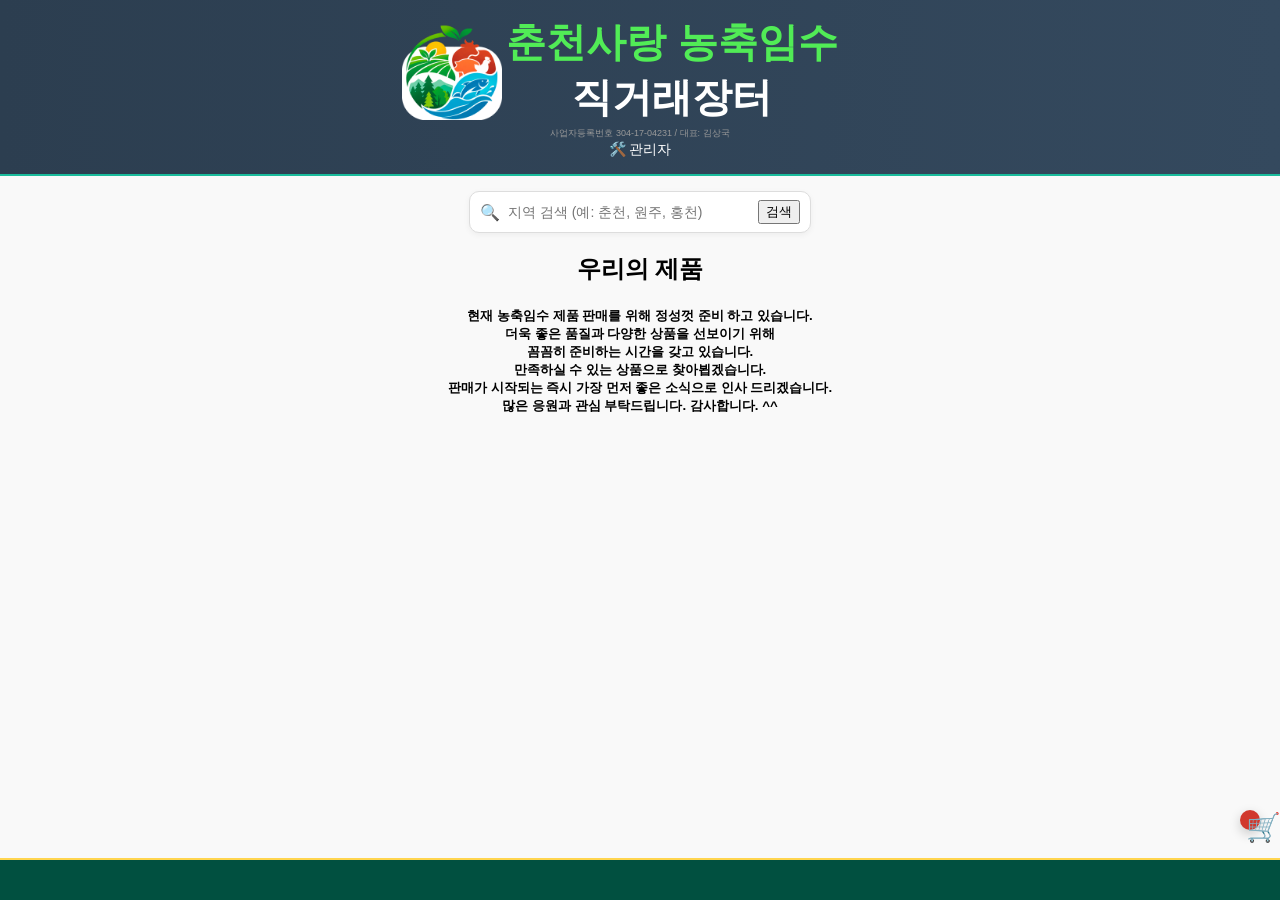
==== index.html @ 5936c318 "merge remote" ====
<!DOCTYPE html>
<html lang="ko">
<head>
    <meta charset="UTF-8">
    <meta name="viewport" content="width=device-width, initial-scale=1.0">

    <title>농축임수 직거래장터</title>

    <!-- PWA -->
    <link rel="manifest" href="./manifest.json">

    <!-- 핸드폰 아이콘 -->
    <link rel="icon" href="./로고.png">
    <link rel="apple-touch-icon" href="./로고.png">

    <meta name="theme-color" content="#ffffff">

    <link rel="stylesheet" href="style.css">
</head>

    <!-- 헤더 -->
    <header class="top-header">
        <div class="logo-box">
            <img src="assets/로고-2.png" alt="로고" class="logo">
            <h3 class="site-name">
              <span id="market-name">농축임수</span>
              <span style="color: #ffffff;">직거래장터</span>
            </h3>
            
        </div>
        <p style="font-size: 9px; color: #999; margin: 2px 0 0; text-align: center;">
  사업자등록번호 304-17-04231 / 대표: 김상국
</p>

        <a href="#" class="admin-link" onclick="goAdmin()">🛠️ 관리자</a>
    </header>

    <!-- 상품 목록 -->
    <main>
            <section class="product">

        <!-- 지역 검색 -->
        <div class="search-box">
            <span class="search-icon">🔍</span>
            <input
                id="region-search-input"
                type="text"
                placeholder="지역 검색 (예: 춘천, 원주, 홍천)"
            >
            <button id="region-search-btn">검색</button>
        </div>
            <h2>우리의 제품</h2>
            <h5>현재 농축임수 제품 판매를 위해 정성껏 준비 하고 있습니다.<br> 
                더욱 좋은 품질과 다양한 상품을 선보이기 위해<br> 
                꼼꼼히 준비하는 시간을 갖고 있습니다.<br>
                만족하실 수 있는 상품으로 찾아뵙겠습니다.<br>
                판매가 시작되는 즉시 가장 먼저 좋은 소식으로 인사 드리겠습니다.<br>
                많은 응원과 관심 부탁드립니다. 감사합니다. ^^</h5>
            <div id="product-list" class="product-list"></div>
        </section>
    </main>

    <!-- 장바구니 버튼 -->
    <button id="cart-toggle" class="cart-toggle">🛒</button>
    <!-- 농축임수 센터 뉴스 티커 -->
    <div id="bottomNotice">
         <div class="ticker" id="newsTicker"></div>
    </div>
    <!-- 장바구니 -->
    <div class="cart-box">

        <span id="cart-close" class="cart-close">&times;</span>

        <h2>🛒 장바구니</h2>

        <p id="cart-message" class="cart-message"></p>

        <!-- 장바구니 상품 -->
        <div id="cart-items"></div>

        <!-- 총합 -->
        <h3 id="cart-total">총합: 0원</h3>
        <div id="cart-status"></div>

        <!-- 버튼 -->
        <button id="clear-cart">장바구니 비우기</button>
        <button class="pay-btn">결제하기</button>

        <!-- 주문조회 -->
        <hr>

        <h3>🧾 주문 조회</h3>

        <div class="order-search-box">
            <input
                id="order-search-input"
                type="text"
                placeholder="이름 또는 전화번호 입력"
            >
            <button id="order-search-btn">주문조회</button>
        </div>

        <div id="order-result"></div>

        <!-- 결제 패널 -->
        <div id="pay-panel" class="pay-panel">
            <div class="pay-content">

                <!-- 판매자 정보 -->
                <div class="seller-info">
                    <h3>🏦 판매자 계좌 정보</h3>

                     <div id="seller-account-list"></div>
                </div>

                <!-- 구매자 정보 -->
                <h3>결제 정보</h3>

                <input type="text" id="buyer-name" placeholder="이름">
                <input type="text" id="buyer-address" placeholder="주소">
                <input type="text" id="buyer-phone" placeholder="전화번호">
                <textarea 
                    id="buyer-memo" 
                    placeholder="판매자에게 전달할 내용 (예: 직거래/택배요청/배송 요청사항)"
                    rows="4"
                ></textarea>

                <h4 id="pay-total"></h4>

                <p id="pay-message"></p>
                <p id="order-status" class="order-status"></p>

                <button id="pay-confirm">주문 대기</button>
                <button id="pay-close">닫기</button>

            </div>
        </div>
    </div>

    <!-- 상품 상세 모달 -->
    <div id="modal" class="modal">
        <div class="modal-content">

            <span id="modal-close" class="close">&times;</span>

            <img id="modal-img" alt="상품 이미지">
            <h2 id="modal-title"></h2>
            <p id="modal-desc"></p>
            <h3 id="modal-price"></h3>

            <button id="modal-cart-btn">장바구니 추가</button>
        </div>
    </div>

    <script src="script.js"></script>

</body>
</html>
---- style.css ----
/* =========================
   기본
========================= */
body {
    font-family: Arial, sans-serif;
    margin: 0;
    padding: 0 0 50px 0;   /* 하단 기사줄 간격 아래 여백 추가 */
    text-align: center;
    background-color: #f9f9f9;
}

html, body {
    width: 100%;
    overflow-x: hidden;
    overflow-y: auto;
}

/* =========================
   헤더
========================= */
.top-header {
    position: sticky;
    top: 0;
    z-index: 1000;

    background: linear-gradient(90deg, #2c3e50, #34495e);
    padding: 15px;
    border-bottom: 2px solid #1abc9c;
}

.logo-box {
    display: flex;
    align-items: center;
    justify-content: center;
    gap: 4px;
}

.logo {
    width: 100px;
    height: auto;
    object-fit: cover;
    margin-left: -40px;
}

.site-name {
    font-size: 22px;
    font-weight: bold;
    color: white;
    margin: 0;
}

.site-name span {      /*  춘천사랑 농축임수 직거래장터 관련 코드 */
    display: block;
    font-size: 40px;
    color: #51ec56;
    margin-top: 0px;  /*  춘천사랑 농축임수 와 직거래장터 사이 간격 코드 */
}

/* =========================
   상품 영역
========================= */
.product {
    padding: 5px;
   margin: 0;
   padding-bottom: 0.5px;  /*    //////////////////////////////////////////////  구매자용 하단 기사줄 여백 */
}

/* =========================
   상품 카드
========================= */
.product-list {
    display: grid;
    grid-template-columns: repeat(auto-fit, 180px);
    gap: 10px;
    padding: 10px;
    justify-content: center;
}

/* =========================
   카드
========================= */
#product-list .product-item {
    background: white;
    border-radius: 12px;
    padding: 8px;
    border: 1px solid #ddd;

    width: 170px;
    box-sizing: border-box;

    margin: 0;
    box-shadow: 0 2px 8px rgba(0,0,0,0.05);
}

/* 이미지 */
.product-item img {
    width: 100%;
    height: 100px;
    object-fit: cover;
    border-radius: 8px;
}

/*////////////////////////////////////////////////// 고객용 상품 카드 글자간격, 크기 조절 */
.product-item h3,
.product-item p {
    margin: 0px;
    font-size: 15px;
    line-height: 2;
}
/*////////////////////////////////////////////////// 관리용 상품 카드 글자간격, 크기 조절 */
.product-item h4 {
    margin: 0px;
    font-size: 15px;
    line-height: 1.5;
}
/*////////////////////////////// 고객용과 관리용 상품 카드 상품설명 내용 글자간격, 크기 조절 */
.product-item p {
    margin: 0px;
    font-size: 12px;
    line-height: 1.5;
}
/* hover */
.product-item:hover {
    transform: translateY(-6px);
    box-shadow: 0 6px 15px rgba(0,0,0,0.1);
}

.product-item:active {
    transform: scale(0.97);
}

/* =========================
   가격
========================= */
.price {
    margin: 10px 0;
}

.original {
    text-decoration: line-through;
    color: #999;
    margin-right: 8px;
}

.sale {
    color: #e74c3c;
    font-weight: bold;
    font-size: 1.3em;
}

.sale::after {
    content: "원";
    margin-left: 2px;
    font-size: 0.9em;
}

/* =========================
   버튼
========================= */
.cart-btn {
    margin-top: 10px;
    padding: 8px 12px;
    border: none;
    background: #1abc9c;
    color: white;
    border-radius: 6px;
    cursor: pointer;
}

/* =========================
   🛒 장바구니 (완전 안정 버전)
========================= */
.cart-box {
    position: fixed;

    top: 80px;
    right: 20px;

    width: 340px;
    max-height: 70vh;
    overflow-y: auto;

    background: white;
    padding: 15px;
    border-radius: 12px;
    border: 1px solid #ddd;

    box-shadow: 0 4px 12px rgba(0,0,0,0.15);
    z-index: 9999;

    opacity: 0;
    visibility: hidden;
    transition: opacity 0.1s ease;
}

.cart-box.open {
    opacity: 1;
    visibility: visible;
}

/* =========================
   cart item
========================= */
.cart-item {
    display: flex;
    justify-content: space-between;
    padding: 6px 0;
    border-bottom: 1px solid #eee;
    font-size: 14px;
}

#cart-total {
    color: #e74c3c;
}

/* =========================
   결제 버튼
========================= */
.pay-btn {
    width: 100%;
    padding: 10px;
    margin-top: 10px;
    background: #1abc9c;
    color: white;
    border: none;
    border-radius: 8px;
}

/* =========================
   모달
========================= */
.modal {
    display: none;
    position: fixed;
    z-index: 2000;
    left: 0;
    top: 0;
    width: 100%;
    height: 100%;
    background: rgba(0,0,0,0.6);
}

.modal-content {
    background: white;
    width: 320px;
    height: 450px;   /* 🔥 핵심 */

    margin: 10% auto;
    padding: 15px;
    border-radius: 12px;

    display: flex;
    flex-direction: column;
    overflow: hidden; /* 🔥 넘치는 것 차단 */
    position: relative;
}

.modal-content img {
    width: 100%;
    height: 180px;
    object-fit: cover;

    flex-shrink: 0;
}

#modal-desc {
    font-size: 13px;
    max-height: 60px;
    overflow: hidden;
}

/* =========================
   모달 닫기 버튼 (X)
========================= */
.close {
    position: absolute;
    top: 10px;
    right: 10px;

    font-size: 22px;
    font-weight: bold;

    width: 28px;
    height: 28px;

    display: flex;
    align-items: center;
    justify-content: center;

    border-radius: 50%;
    cursor: pointer;

    background: #f5f5f5;
    color: #333;
}

.close:hover {
    background: #e74c3c;
    color: white;
}
/* =========================
   애니메이션
========================= */
@keyframes fadeIn {
    from { opacity: 0; }
    to { opacity: 1; }
}

/* =========================
   모바일
========================= */
@media (max-width: 768px) {
    #admin-orders {
        grid-template-columns: repeat(auto-fill, 140px);
        gap: 2px;
        justify-content: start;
    }
    body {
        min-height: 100vh;
    }
    .top-header {
        padding: 16px 10px;
    }

    .logo {
        width: 70px;
        height: auto;
        margin-right: 0px;
    }

    .site-name {
        font-size: 24px;
        line-height: 1.2;
    }

    .logo-box {
        gap: 8px;
    }

    .product-list {
    display: flex;
    flex-wrap: wrap;
    justify-content: center;
    gap: 2px;   /*   /////////////////////////////////////////////////// 핸드폰 카드 크기 조절 */

    padding: 5px;
}

    .cart-box {
    position: fixed;
    bottom: 80px;
    left: 5%;
    right: 5%;
    width: auto;
    max-height: 60vh;
    background: white;
    padding: 15px;
    border-radius: 12px;
    border: 1px solid #ddd;
    box-shadow: 0 4px 12px rgba(0,0,0,0.15);
    overflow-y: auto;
    touch-action: auto;
    z-index: 9999;
    }

    .pay-panel {
        align-items: flex-start;
        padding-top: 30px;
    }
    
    .pay-content {
    width: 90%;
    max-height: 80vh;

    padding: 20px;
    overflow-y: auto;

    box-sizing: border-box;
  }
}

/* =========================
   장바구니 버튼
========================= */
.cart-toggle {
    position: fixed;
    right: 20px;
    bottom: 70px;

    width: 20px;
    height: 20px;
    border-radius: 50%;

    background: #d1382d;
    color: white;
    border: none;

    font-size: 28px;
    box-shadow: 0 4px 12px rgba(0,0,0,0.2);

    z-index: 2000;
}

/* =========================
   💳 결제 패널
========================= */
.pay-panel {
    display: none;
    position: fixed;
    z-index: 3000;
    left: 0;
    top: 0;
    width: 100%;
    height: 100%;
    
    background: rgba(0,0,0,0.5);

    justify-content: center;
    align-items: center;
}

.pay-panel.active {
    display: flex;
}

/* 결제 박스 */
.pay-content {
    width: 320px;
    background: white;
    padding: 24px;
    border-radius: 14px;

    box-shadow: 0 8px 25px rgba(0,0,0,0.2);
    animation: fadeIn 0.25s ease;
}

/* 제목 */
.pay-content h3 {
    margin-top: 0;
    margin-bottom: 10px;
}

/* 입력창 */
.pay-content input,
.pay-content textarea {
    width: 100%;
    max-width: 300px;   /* 👈 핵심 */
    padding: 10px;
    margin: 0 auto 10px; /* 👈 가운데 정렬 */
    display: block;

    border-radius: 8px;
    border: 1px solid #ddd;
    font-size: 14px;
}

.pay-content textarea {
    height: 90px;
    resize: none;
}

.pay-content input:focus {
    outline: none;
    border-color: #1abc9c;
    box-shadow: 0 0 0 2px rgba(26,188,156,0.2);
}

/* 💰 총 금액 */
#pay-total {
    text-align: right;
    margin: 10px 0;
    font-size: 16px;
    color: #e74c3c;
    font-weight: bold;
}

/* 메시지 */
#pay-message {
    font-size: 13px;
    color: #666;
}

/* 주문 상태 */
.order-status {
    font-size: 14px;
    margin: 10px 0;
    color: #1abc9c;
}

/* 버튼 */
#pay-confirm,
#pay-close {
    width: 100%;
    padding: 10px;
    margin-top: 8px;
    border: none;
    border-radius: 8px;
    cursor: pointer;
}

/* 주문 완료 버튼 */
#pay-confirm {
    background: #1abc9c;
    color: white;
}

/* 닫기 버튼 */
#pay-close {
    background: #eee;
}

/* 🏦 판매자 정보 */
.seller-info {
    background: #ecfdf5;
    border: 1px solid #d1fae5;
    padding: 10px;
    border-radius: 8px;
    margin-bottom: 15px;
    font-size: 13px;
}

.status-badge {
    padding: 6px 10px;
    border-radius: 8px;
    font-weight: bold;
    color: white;
    display: inline-block;
}

.status-pending { background: gray; }
.status-paid { background: rgb(43, 54, 218); }
.status-ready { background: orange; }
.status-shipping { background: purple; }
.status-done { background: green; }


#admin-orders {        /* ================================ 주문한 카드와 카드 사이 간격을 조절하는 코드 */
    display: grid;
    grid-template-columns: repeat(auto-fill, 200px);
    gap: 0px;
    justify-content: start;
}

/* =========================
   🧾 주문 카드 압축 (핵심 추가)
========================= */
.order-item {
    background: white;
    border: 1px solid #ddd;
    border-radius: 10px;

    padding: 6px 8px;   /* 핵심: 줄이기 */
    margin-bottom: 2px;  /* 카드 간격 줄이기 */
    flex-wrap: wrap;
    flex-direction: column;

    font-size: 13px;
    line-height: 1.2;

    display: flex;
    flex-direction: column;
    gap: 2px; /* 줄 간격 최소화 */
}

/* 제목 (이름) */
.order-item h3 {
    margin: 0;
    font-size: 14px;
    display: flex;
    justify-content: space-between;
    align-items: center;
}

/* 상태 뱃지 */
.status-badge {
    padding: 2px 6px;
    font-size: 11px;
    border-radius: 6px;
}

/* 상품 리스트 */
.order-item ul {
    margin: 4px 0;
    padding-left: 14px;
    font-size: 12px;
}

/* br 제거 효과 (이미 JS에서 br 많이 쓰고 있어서 압축) */
.order-item br {
    display: none;
}

/* 금액 강조 줄 */
.order-item {
    font-size: 13px;
}

/* =========================
   버튼 영역 압축
========================= */
.order-item button {
    padding: 2px 3px;
    font-size: 12px;

    margin: 2px 2px 0 0;
    border: 1px solid #ddd;
    border-radius: 4px;

    background: #f9f9f9;
    display: inline-block;
    align-items: center;
    cursor: pointer;
    line-height: 1.5;
}

/* 버튼 hover */
.order-item button:hover {
    background: #eee;
}

.search-box {
    display: flex;
    align-items: center;

    max-width: 320px;
    margin: 10px auto 20px;

    background: white;
    border: 1px solid #ddd;
    border-radius: 10px;

    padding: 8px 10px;

    box-shadow: 0 2px 6px rgba(0,0,0,0.05);
}

.search-box input {
    border: none;
    outline: none;
    background: transparent;
    flex: 1;
    font-size: 14px;
}

.search-icon {
    font-size: 16px;
    margin-right: 6px;
    color: #888;
}

#order-search {
    width: 100%;
    border: none;
    outline: none;

    font-size: 14px;
    background: transparent;
}
/* =========================
   전체 주문 보기 버튼
========================= */
.reset-btn {
    display: inline-block;
    padding: 6px 10px;
    margin: 10px 0;

    border: 1px solid #e0e0e0;
    border-radius: 8px;
    background: #fff;

    color: #4a6cf7;
    cursor: pointer;
    font-size: 14px;
}

.reset-btn:hover {
    background: #f5f7ff;
}

.order-search-box {
    margin-top: 12px;
    display: flex;
    gap: 6px;
}

.order-search-box input {
    flex: 1;
    padding: 8px;
    border: 1px solid #ddd;
    border-radius: 6px;
}

.order-search-box button {
    padding: 8px 12px;
    border: none;
    background: #1abc9c;
    color: white;
    border-radius: 6px;
    cursor: pointer;
}

#order-result {
    margin-top: 12px;
    max-height: 250px;
    overflow-y: auto;
    text-align: left;
}

/* =========================
   계좌번호 복사 버튼
========================= */

.copy-account-btn {
    margin-left: 8px;
    padding: 5px 10px;
    border: 1px solid #1abc9c;
    border-radius: 6px;
    background: #1abc9c;
    color: #fcfcfc;
    font-size: 13px;
    cursor: pointer;
    transition: 0.2s;
}

.copy-account-btn:hover {
    background: #4a6cf7;
    color: white;
}

.copy-account-btn:active {
    transform: scale(0.95);
}

.cart-close {
    position: absolute;
    top: 10px;
    right: 12px;

    width: 28px;
    height: 28px;

    display: flex;
    justify-content: center;
    align-items: center;

    border-radius: 50%;
    cursor: pointer;

    font-size: 22px;
    font-weight: bold;

    background: #f5f5f5;
    color: #333;
}

.cart-close:hover {
    background: #e74c3c;
    color: white;
}

/* ===============================
   📰 농축임수 센터 뉴스 티커
================================= */

#bottomNotice {
    position: fixed;
    left: 0;
    bottom: 0;

    width: 100%;
    height: 42px;

    background: #015040;
    color: #fff;

    overflow: hidden;

    display: flex;
    align-items: center;

    z-index: 1500;

    border-top: 2px solid #ffd54f;
    box-sizing: border-box;
}

.ticker {
    display: inline-flex;
    align-items: center;
    white-space: nowrap;
    padding-left: 100%;

    animation: tickerMove 88s linear infinite;
}

.ticker span {
    display: inline-block;
    margin-right: 44px;
    font-size: 15px;
    font-weight: bold;
}

.news {
    color: #ffffff;
}

.event {
    color: #ffe082;
}

@keyframes tickerMove {
    from {
        transform: translateX(0);
    }
    to {
        transform: translateX(-100%);
    }
}

.admin-link,
.customer-link {
    margin-left: auto;
    font-size: 14px;
    color: #fff;
    text-decoration: none;
}

.admin-link:hover,
.customer-link:hover {
    text-decoration: underline;
}
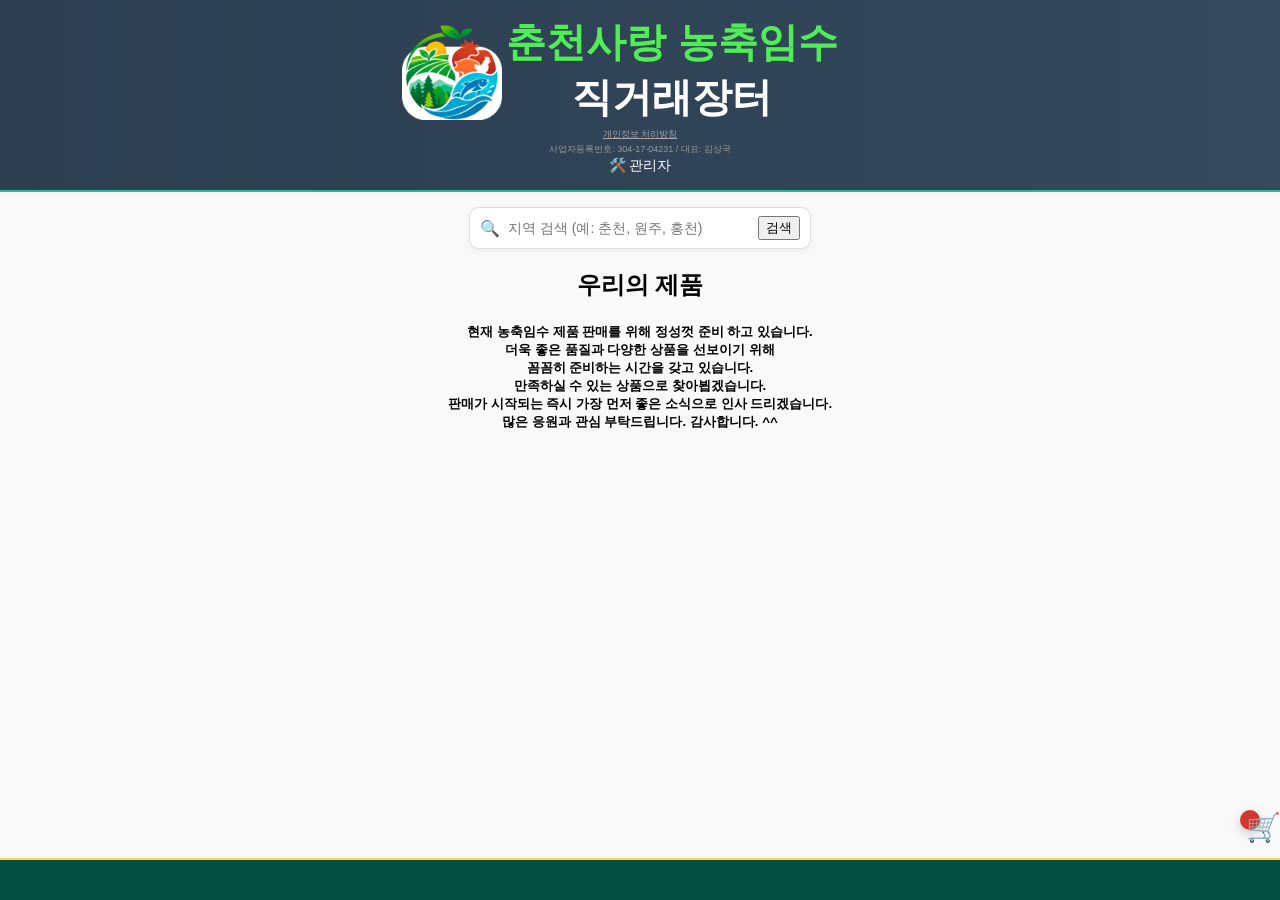
==== commit e923cb00: "merge remote" ====
--- a/index.html
+++ b/index.html
@@ -28,9 +28,14 @@
             </h3>
             
         </div>
-        <p style="font-size: 9px; color: #999; margin: 2px 0 0; text-align: center;">
-  사업자등록번호 304-17-04231 / 대표: 김상국
+          <p style="font-size: 9px; margin: 3px 0 2px; text-align: center;">
+  <a href="privacy.html" style="color: #a7a5a5; text-decoration: underline;">
+    개인정보 처리방침
+  </a>
 </p>
+  <p style="font-size: 9px; color: #999; margin: 2px 0 0; text-align: center;">
+  사업자등록번호: 304-17-04231 / 대표: 김상국
+  </p>
 
         <a href="#" class="admin-link" onclick="goAdmin()">🛠️ 관리자</a>
     </header>
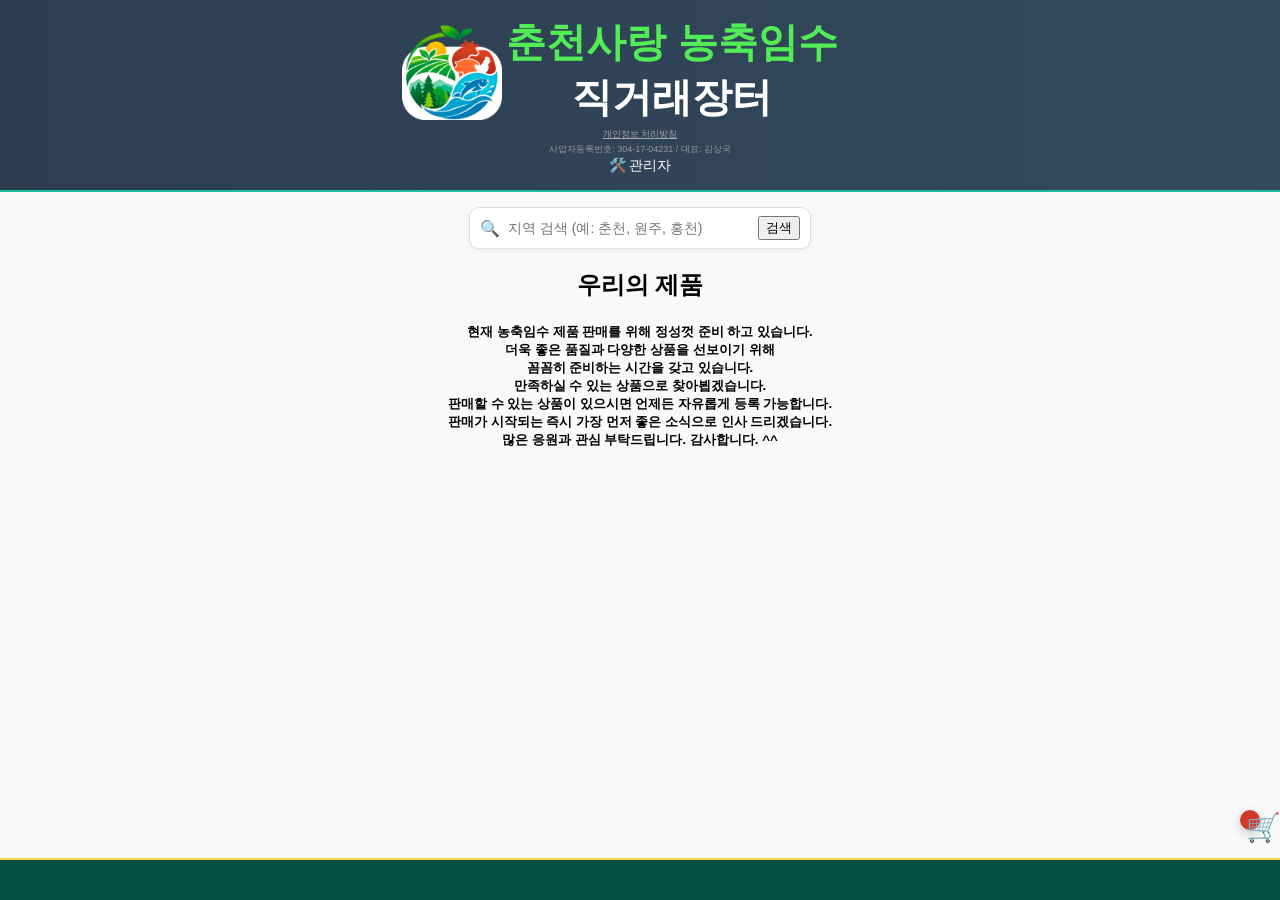
==== commit 5c123093: "merge remote" ====
--- a/index.html
+++ b/index.html
@@ -59,6 +59,7 @@
                 더욱 좋은 품질과 다양한 상품을 선보이기 위해<br> 
                 꼼꼼히 준비하는 시간을 갖고 있습니다.<br>
                 만족하실 수 있는 상품으로 찾아뵙겠습니다.<br>
+                판매할 수 있는 상품이 있으시면 언제든 자유롭게 등록 가능합니다.<br>
                 판매가 시작되는 즉시 가장 먼저 좋은 소식으로 인사 드리겠습니다.<br>
                 많은 응원과 관심 부탁드립니다. 감사합니다. ^^</h5>
             <div id="product-list" class="product-list"></div>
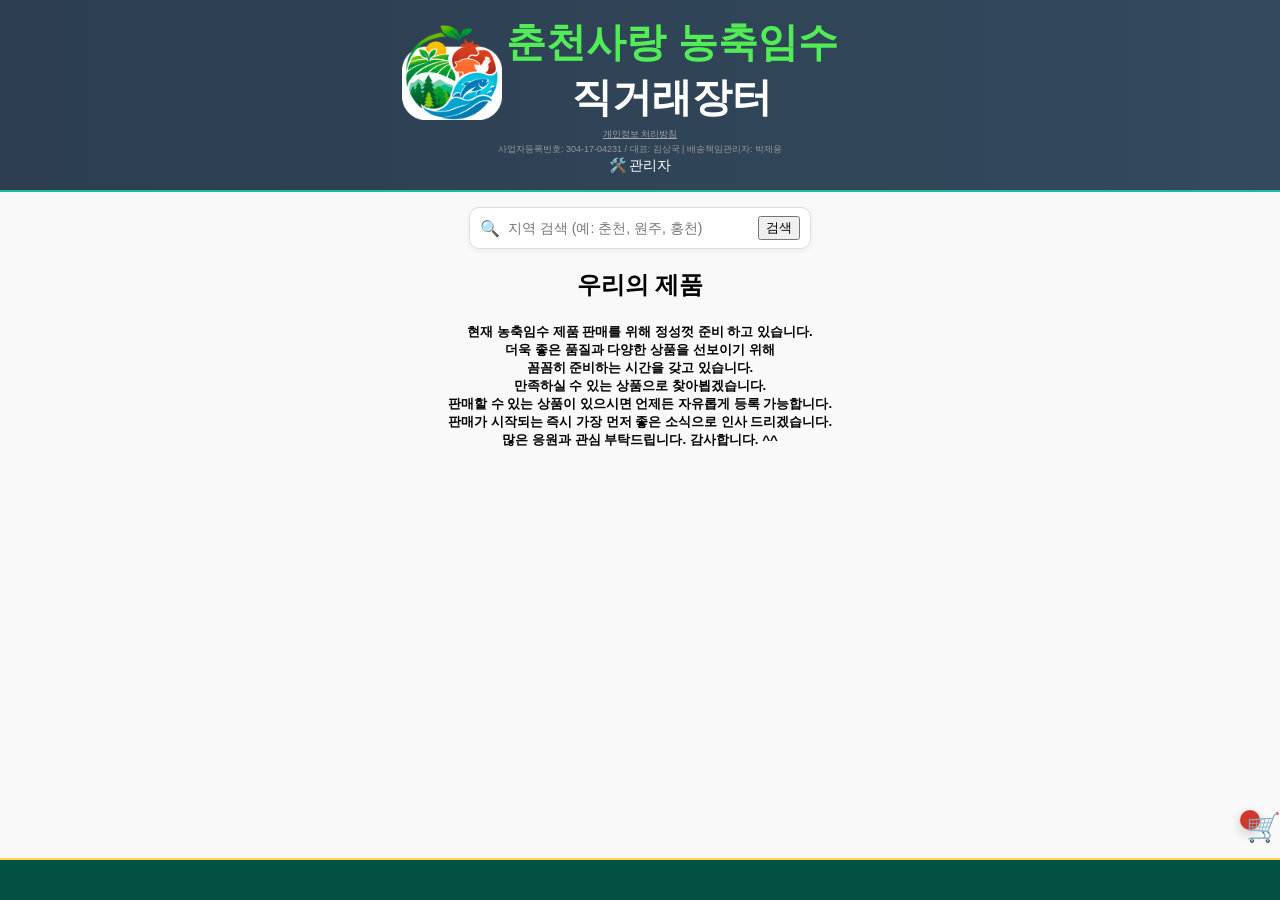
==== commit d870c92f: "merge remote" ====
--- a/index.html
+++ b/index.html
@@ -34,7 +34,7 @@
   </a>
 </p>
   <p style="font-size: 9px; color: #999; margin: 2px 0 0; text-align: center;">
-  사업자등록번호: 304-17-04231 / 대표: 김상국
+  사업자등록번호: 304-17-04231 / 대표: 김상국 | 배송책임관리자: 박제용
   </p>
 
         <a href="#" class="admin-link" onclick="goAdmin()">🛠️ 관리자</a>
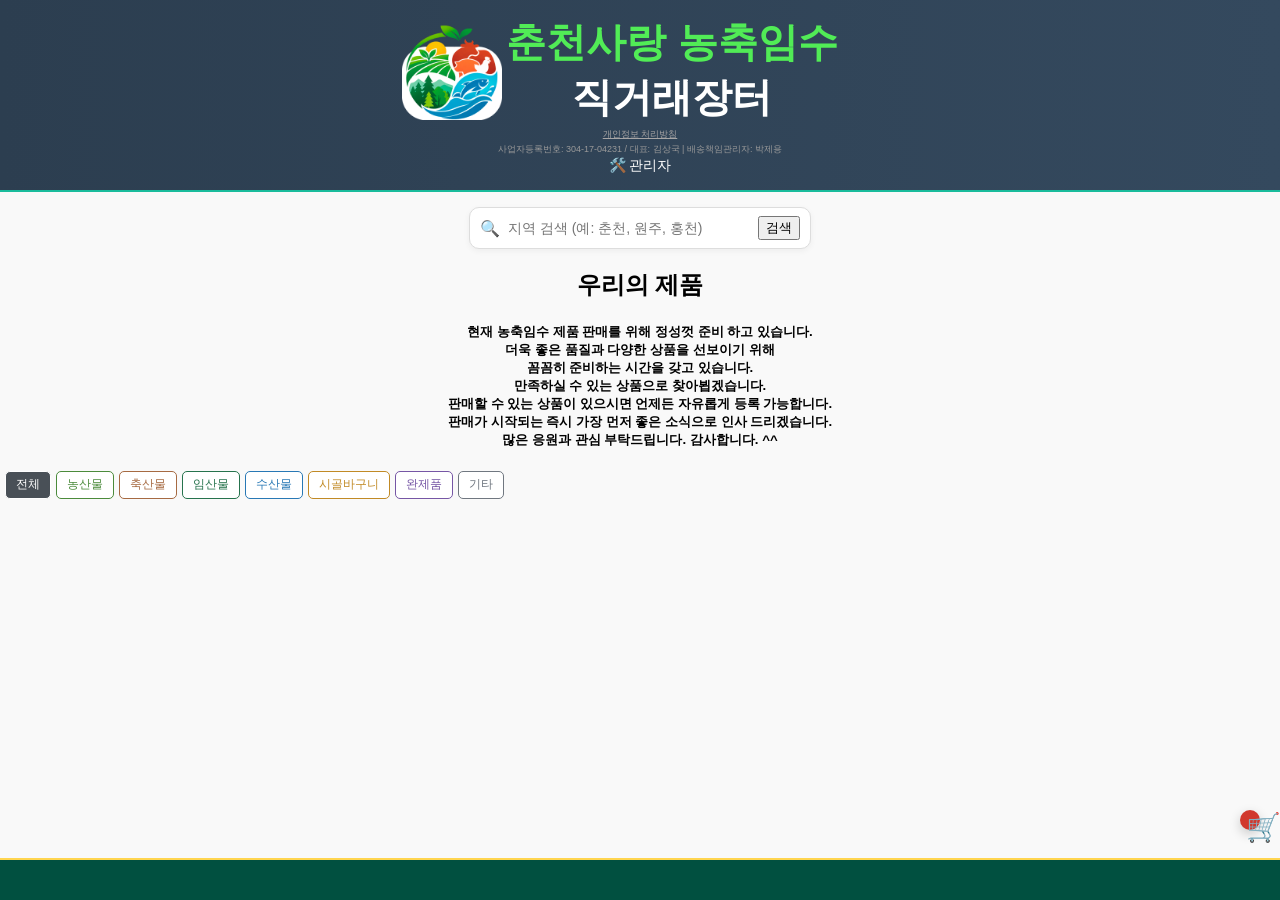
==== commit 724d4479: "merge remote" ====
--- a/index.html
+++ b/index.html
@@ -62,7 +62,20 @@
                 판매할 수 있는 상품이 있으시면 언제든 자유롭게 등록 가능합니다.<br>
                 판매가 시작되는 즉시 가장 먼저 좋은 소식으로 인사 드리겠습니다.<br>
                 많은 응원과 관심 부탁드립니다. 감사합니다. ^^</h5>
-            <div id="product-list" class="product-list"></div>
+
+                <!-- 상품 분류 버튼 -->
+                <div id="product-category-filter">
+                    <button class="cat-all" data-category="">전체</button>
+                    <button class="cat-farm" data-category="농산물">농산물</button>
+                    <button class="cat-livestock" data-category="축산물">축산물</button>
+                    <button class="cat-forest" data-category="임산물">임산물</button>
+                    <button class="cat-sea" data-category="수산물">수산물</button>
+                    <button class="cat-basket" data-category="시골바구니">시골바구니</button>
+                    <button class="cat-ready" data-category="완제품">완제품</button>
+                    <button class="cat-other" data-category="기타">기타</button>
+                </div>
+
+                <div id="product-list" class="product-list"></div>
         </section>
     </main>
 
--- a/style.css
+++ b/style.css
@@ -828,4 +828,44 @@
 .admin-link:hover,
 .customer-link:hover {
     text-decoration: underline;
-}+}
+/*//////////////////////////////////////////////////////////// 농축임수, 시골바누니, 기타 색상 코드*/
+#product-category-filter {
+    display: flex;
+    flex-wrap: wrap;
+    gap: 5px;
+    margin: 12px 0;
+}
+
+#product-category-filter button {
+    padding: 5px 10px;
+    border: 1px solid currentColor;
+    border-radius: 5px;
+    background: #fff;
+    font-size: 12px;
+    font-weight: 500;
+    line-height: 1.3;
+    cursor: pointer;
+}
+
+.cat-all      { color: #495057; }
+.cat-farm     { color: #4B8B3B; }
+.cat-livestock { color: #A66A42; }
+.cat-forest   { color: #26734D; }
+.cat-sea      { color: #2878B5; }
+.cat-basket   { color: #C18A25; }
+.cat-ready    { color: #7656A5; }
+.cat-other    { color: #707780; }
+
+#product-category-filter button.active {
+    color: #fff;
+}
+
+#product-category-filter .cat-all.active { background: #495057; }
+#product-category-filter .cat-farm.active { background: #4B8B3B; }
+#product-category-filter .cat-livestock.active { background: #A66A42; }
+#product-category-filter .cat-forest.active { background: #26734D; }
+#product-category-filter .cat-sea.active { background: #2878B5; }
+#product-category-filter .cat-basket.active { background: #C18A25; }
+#product-category-filter .cat-ready.active { background: #7656A5; }
+#product-category-filter .cat-other.active { background: #707780; }
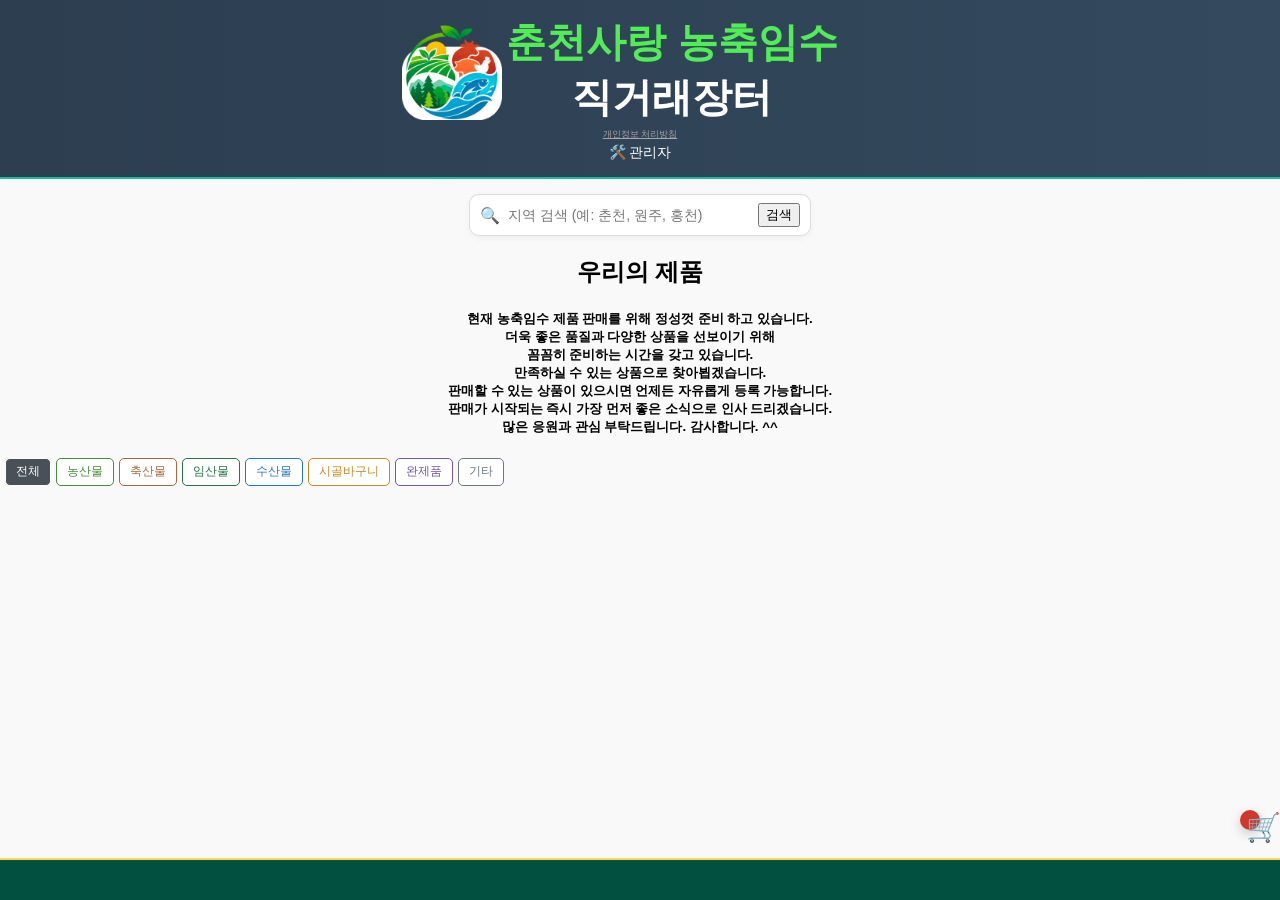
==== commit 0c8db985: "merge remote" ====
--- a/index.html
+++ b/index.html
@@ -34,7 +34,7 @@
   </a>
 </p>
   <p style="font-size: 9px; color: #999; margin: 2px 0 0; text-align: center;">
-  사업자등록번호: 304-17-04231 / 대표: 김상국 | 배송책임관리자: 박제용
+ <!-- 사업자등록번호: 304-17-04231 / 대표: 김상국 | 배송책임관리자: 박제용 -->
   </p>
 
         <a href="#" class="admin-link" onclick="goAdmin()">🛠️ 관리자</a>
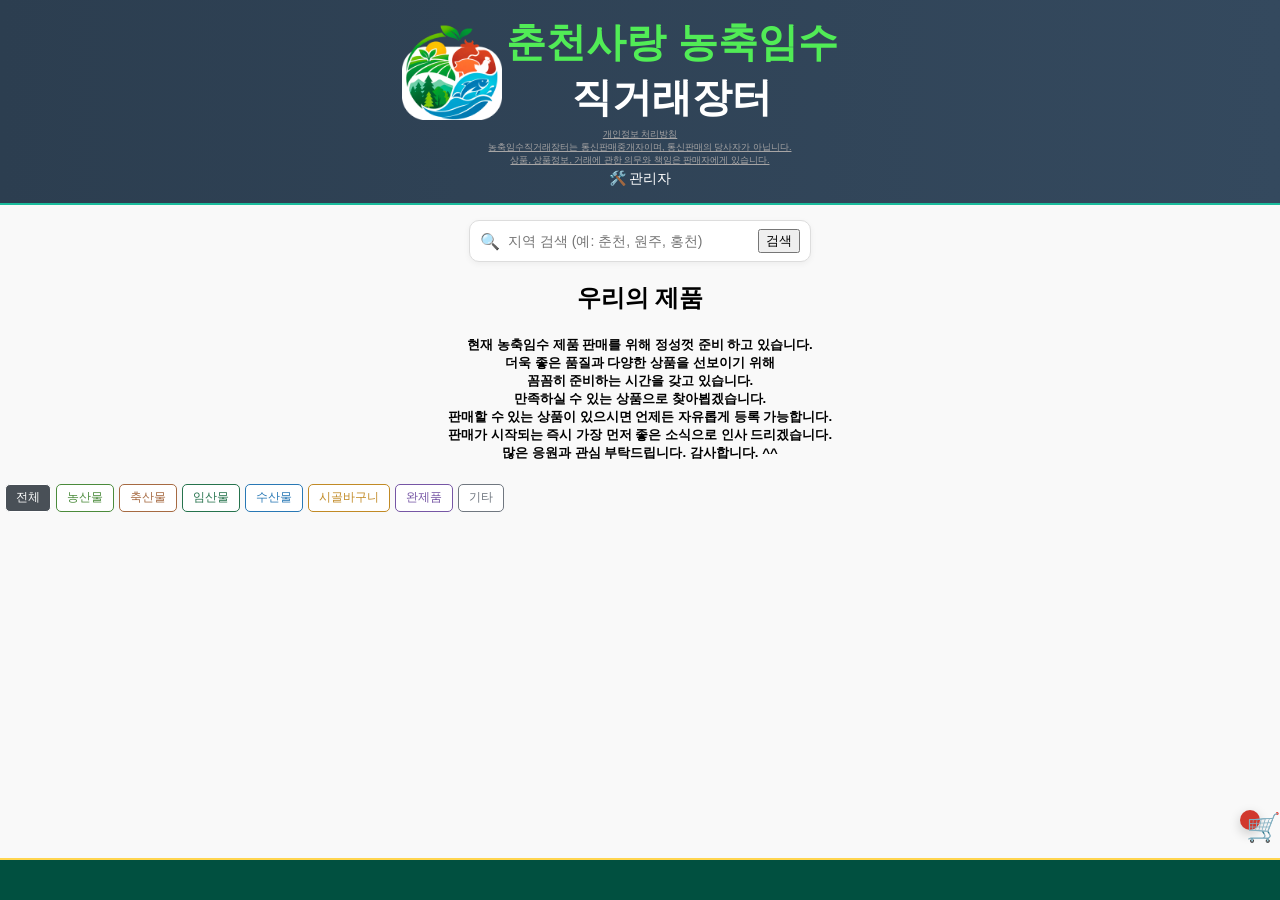
==== commit 7883f65d: "merge remote" ====
--- a/index.html
+++ b/index.html
@@ -30,7 +30,8 @@
         </div>
           <p style="font-size: 9px; margin: 3px 0 2px; text-align: center;">
   <a href="privacy.html" style="color: #a7a5a5; text-decoration: underline;">
-    개인정보 처리방침
+    개인정보 처리방침<br>농축임수직거래장터는 통신판매중개자이며, 통신판매의 당사자가 아닙니다.
+    <br>상품, 상품정보, 거래에 관한 의무와 책임은 판매자에게 있습니다.
   </a>
 </p>
   <p style="font-size: 9px; color: #999; margin: 2px 0 0; text-align: center;">
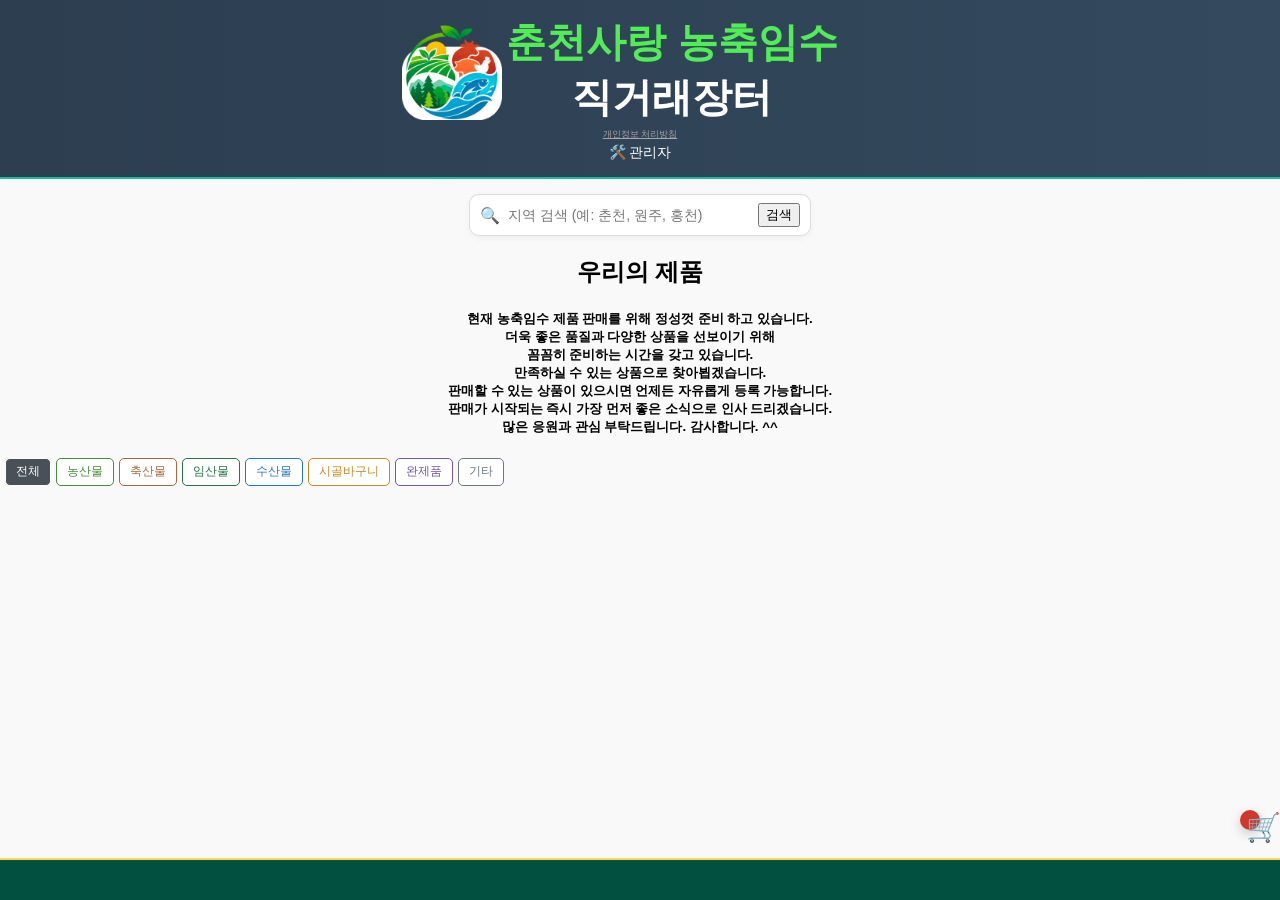
==== commit d0e0c454: "merge remote" ====
--- a/index.html
+++ b/index.html
@@ -30,8 +30,7 @@
         </div>
           <p style="font-size: 9px; margin: 3px 0 2px; text-align: center;">
   <a href="privacy.html" style="color: #a7a5a5; text-decoration: underline;">
-    개인정보 처리방침<br>농축임수직거래장터는 통신판매중개자이며, 통신판매의 당사자가 아닙니다.
-    <br>상품, 상품정보, 거래에 관한 의무와 책임은 판매자에게 있습니다.
+    개인정보 처리방침
   </a>
 </p>
   <p style="font-size: 9px; color: #999; margin: 2px 0 0; text-align: center;">
